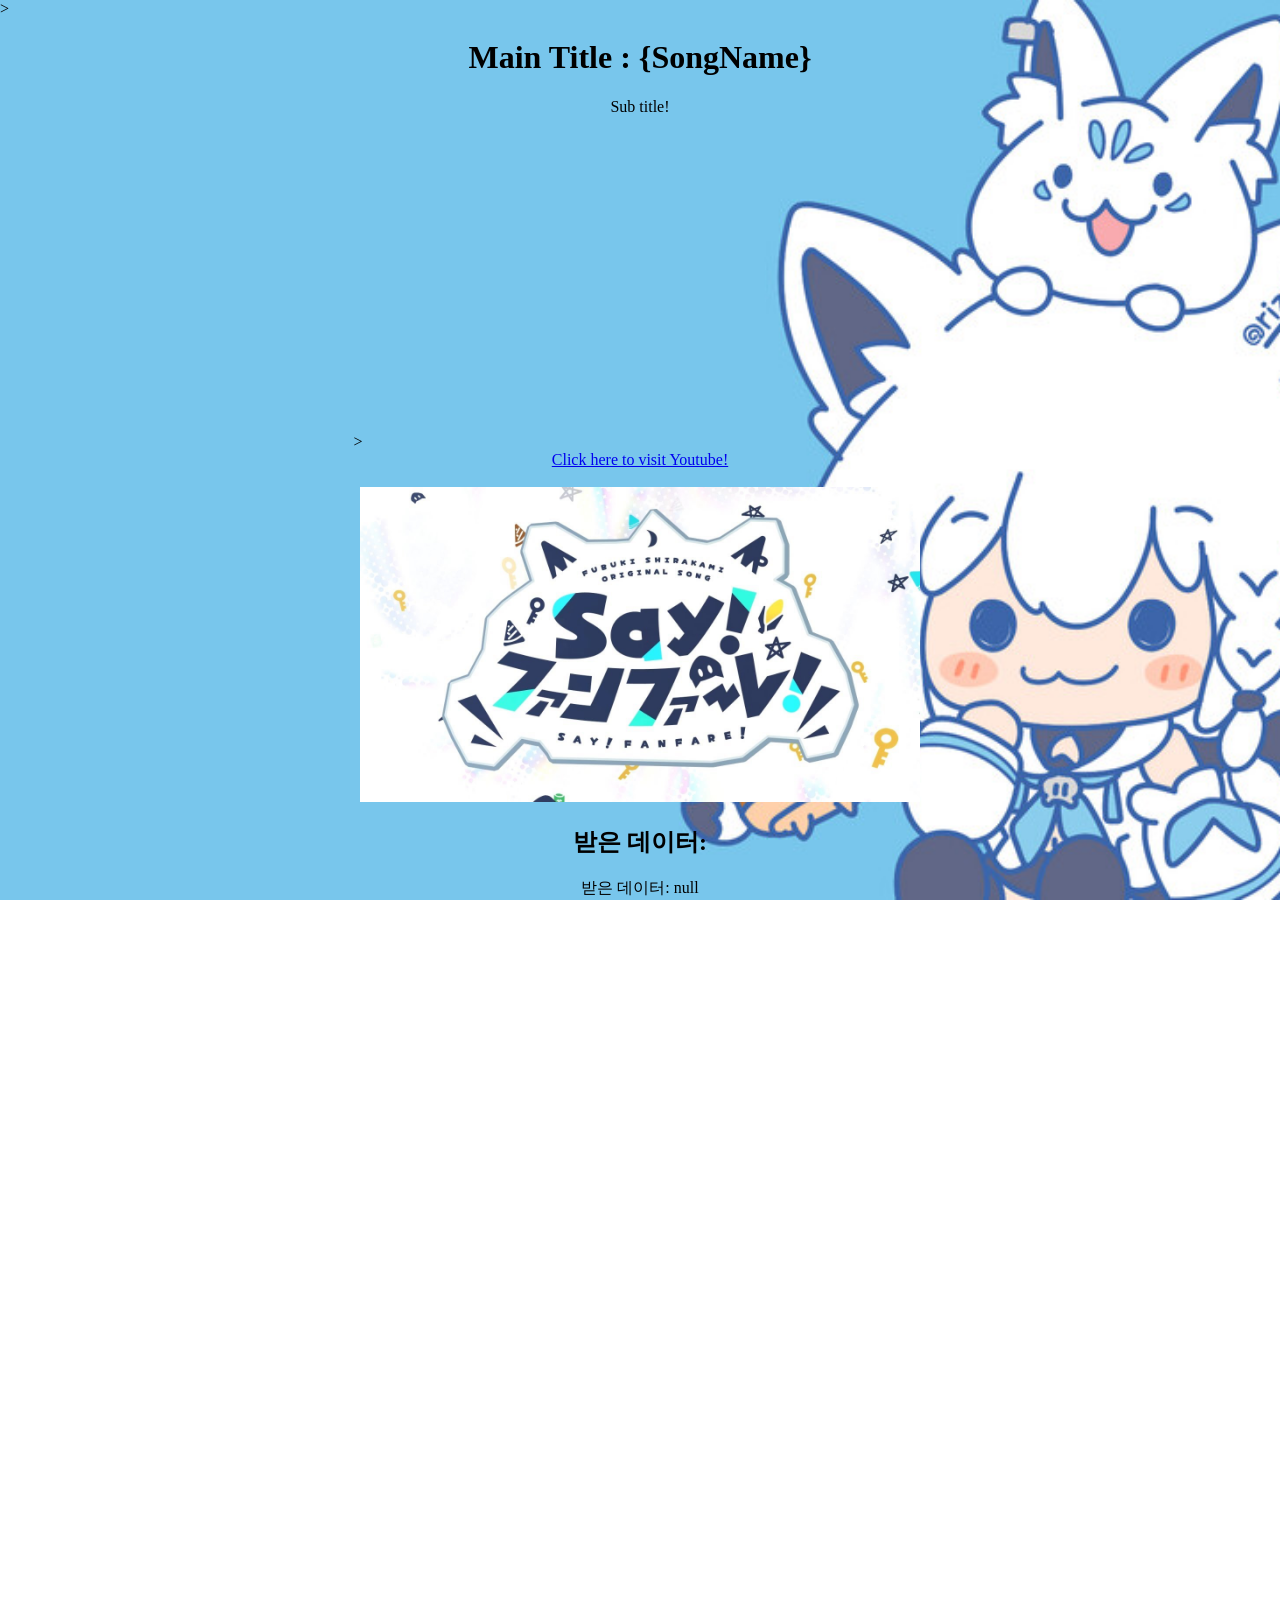
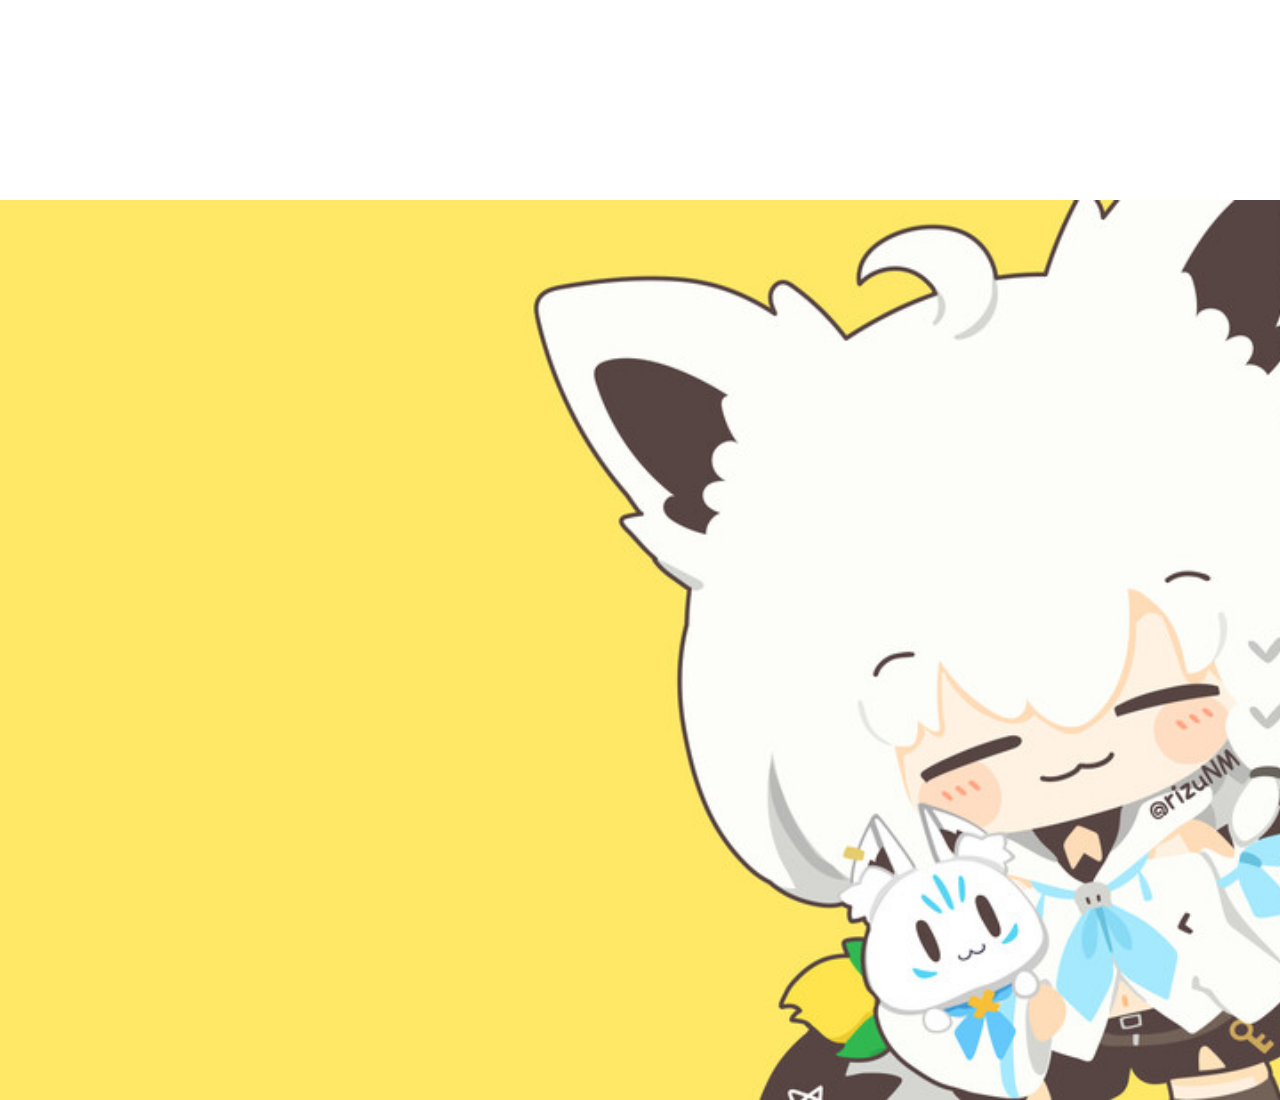
==== index.html @ 83627dd4 "test 5 5 test" ====
<!DOCTYPE html>
<html lang="en">
<head>
    <meta charset="UTF-8">
    <meta name="viewport" content="width=device-width, initial-scale=1.0">
    <title>My Web Page</title>
    <link rel="stylesheet" href="styles.css">
    <script src="scripts.js"></script>
</head>

<body>

  <!-- 첫 번째 배경 화면 -->
  <div class="first-background">
        
    <!--[중간 정렬 ]-->>
    <div class="centered-text">
        <h1>Main Title : {SongName}</h1>
        <p>Sub title!</p>
  
        <!--Youtube Link-->>
        <iframe width="560" height="315" src="https://www.youtube.com/embed/pFgUluV_00s" frameborder="0" allowfullscreen></iframe>

        <!-- Link -->
        <a href="https://www.youtube.com/watch?v=pFgUluV_00s"><br>Click here to visit Youtube! <br><br></a>

        <!-- Image -->
        <img src="Fubuki.png" alt="Song Image" width="560" height="315">

         <!-- 패널 바 -->
         <div id="panel-bar">
            <nav>
                <ul>
                    <li><a href="#">홈</a></li> <!-- 기존 페이지로 돌아오기 -->
                    <li><a href="#section1">섹션 1</a></li>
                    <li><a href="#section2">섹션 2</a></li>
                    <li><a href="#section3">섹션 3</a></li>
                </ul>
            </nav>
        
        </div>
        
        
        <h2>받은 데이터:</h2>
        <p id="receivedData"></p>
    
        <script>
            // 페이지 로딩 시 데이터를 받아 처리하는 함수
            window.onload = function() {
                // URL에서 데이터를 추출합니다.
                var urlParams = new URLSearchParams(window.location.search);
                var data = urlParams.get('data');
    
                // 받은 데이터를 HTML에 표시합니다.
                document.getElementById("receivedData").innerText = "받은 데이터: " + data;
            };
        </script>

    </div>
  </div>

   <!-- 두 번째 배경 화면 -->
   <div class="second-background">
 
   </div>
 
   <script src="script.js"></script>

</body>
</html>
---- styles.css ----
/* styles.css */

.centered-text {
  text-align: center;
}


/*------- 배경 화면 및 사이즈 -------- */

html,
body {
    height: 200vh;
    margin: 0;
    padding: 0;
}

.first-background {
  background-image: url('BG.jpg');
  background-size: cover; /* 배경 이미지를 화면에 맞게 조절 */
  background-position: center;
  background-attachment: scroll; /* 배경 이미지가 스크롤되지 않고 고정 */
  height: 100vh;
}


.content {
    height: calc(100% - 50px);
    overflow-y: auto;
    padding-top: 50px;
}

/* 다음 배경 이미지 */
.second-background {
    background-image: url('BG2.jpg');
    background-size: cover;
    background-position: center;
    background-attachment: scroll;
    height: 100vh; /* 배경 이미지의 높이를 화면의 높이와 동일하게 설정 */
    margin-top: 100vh; /* 다음 배경 이미지의 위치를 현재 배경 이미지의 아래에 배치 */
}

.content {
  height: calc(100% - 50px);
  overflow-y: auto;
  padding-top: 50px;
}

/*------- 배경 화면 및 사이즈 -------- */


/* -------- [패널] ----------- */



#panel-bar {
  position: fixed;
  top: -50px; /* 초기에 숨김 */
  left: 0;
  width: 100%;
  height: 50px;
  background-color: #333;
  color: white;
  text-align: center;
  line-height: 50px;
  transition: top 0.3s; /* 스크롤 시 부드러운 애니메이션을 위한 트랜지션 설정 */
  display: flex; /* 섹션들을 가로로 정렬하기 위해 flex 사용 */
  justify-content: center; /* 가로로 정렬된 섹션들을 중앙에 위치시키기 위해 */
  align-items: center; /* 세로로 정렬된 섹션들을 중앙에 위치시키기 위해 */
}

#panel-bar nav ul {
list-style-type: none;
padding: 0;
margin: 0;
}

#panel-bar nav ul li {
display: inline;
margin-right: 20px; /* 각 섹션들 사이의 간격 설정 */
}

#panel-bar nav ul li:last-child {
margin-right: 0; /* 마지막 섹션 뒤에 여백을 없앰 */
}

#panel-bar nav ul li a {
color: white;
text-decoration: none;
}

.content {
/* 다른 콘텐츠의 상단 여백을 패널 바가 나타날 때 방지하기 위해 추가 */
margin-top: 50px;
height: calc(100% - 50px); /* 패널 바의 높이를 제외한 영역을 차지하도록 설정 */
overflow-y: auto; /* 내용이 넘치는 경우 스크롤 표시 */
padding-top: 50px; /* 패널 바의 높이만큼 상단 여백 추가 */
}

.hidden {
visibility: hidden;
}

/* --------- [패널] ----------- */
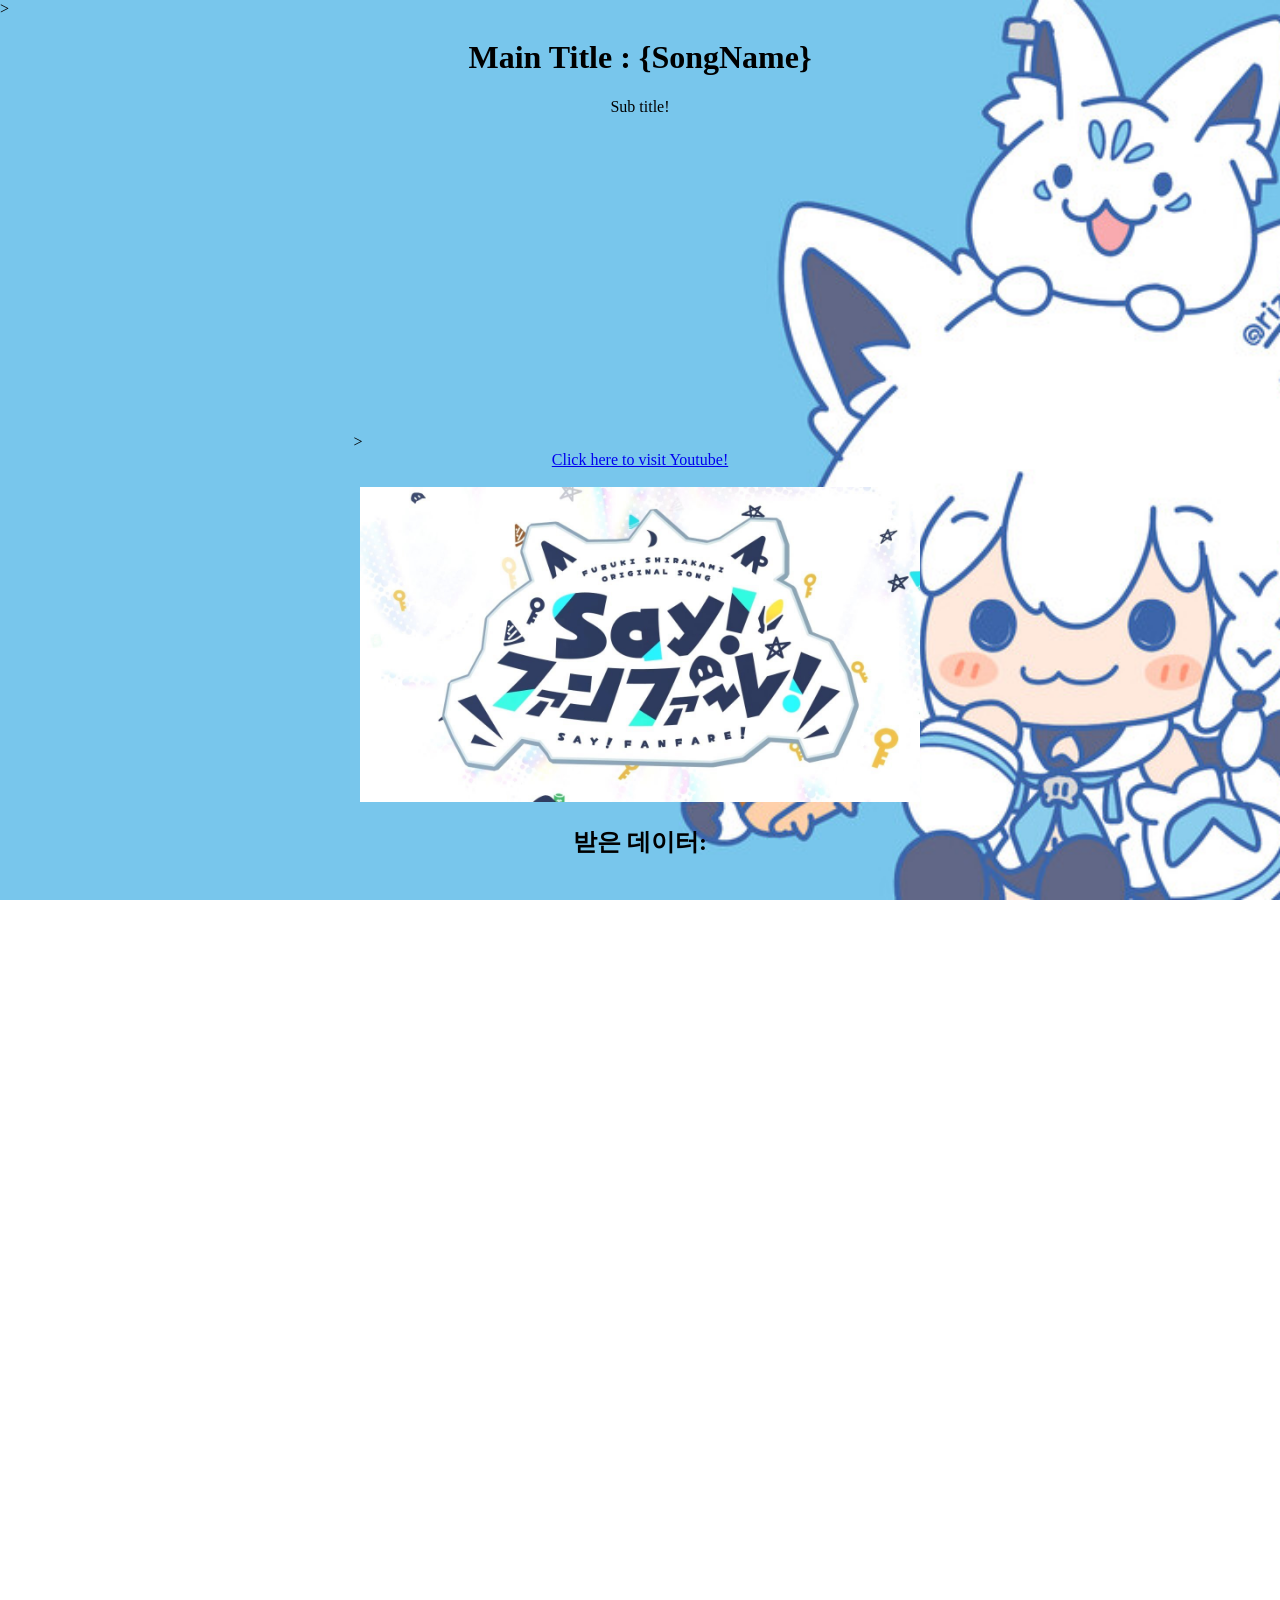
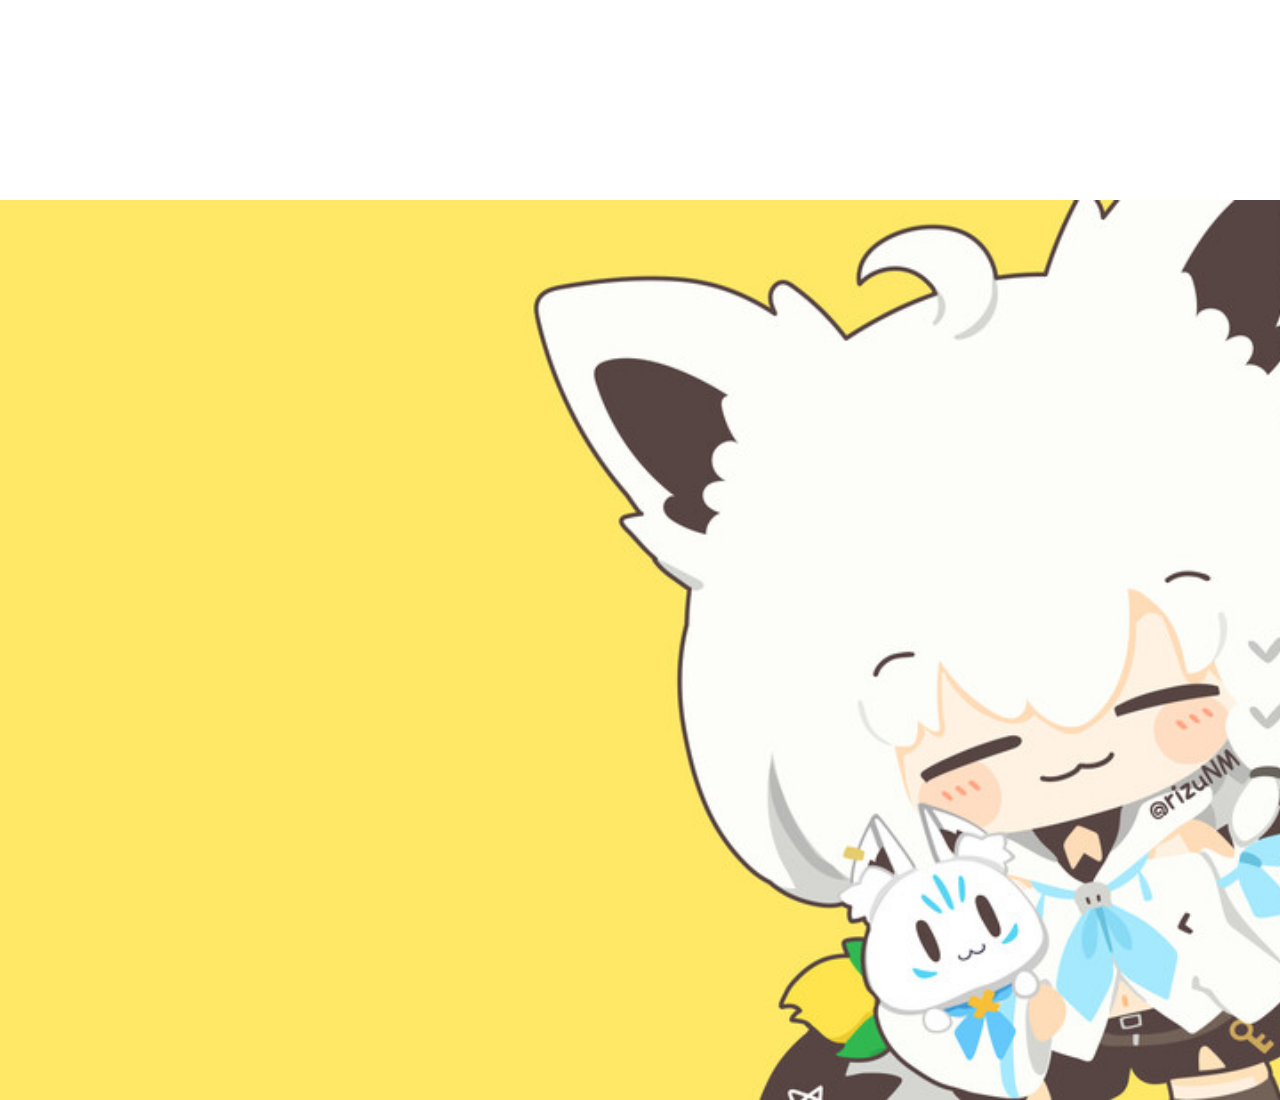
==== commit a8cfdeb4: "Test 6 tesdtgfdgh" ====
--- a/index.html
+++ b/index.html
@@ -44,17 +44,6 @@
         <h2>받은 데이터:</h2>
         <p id="receivedData"></p>
     
-        <script>
-            // 페이지 로딩 시 데이터를 받아 처리하는 함수
-            window.onload = function() {
-                // URL에서 데이터를 추출합니다.
-                var urlParams = new URLSearchParams(window.location.search);
-                var data = urlParams.get('data');
-    
-                // 받은 데이터를 HTML에 표시합니다.
-                document.getElementById("receivedData").innerText = "받은 데이터: " + data;
-            };
-        </script>
 
     </div>
   </div>
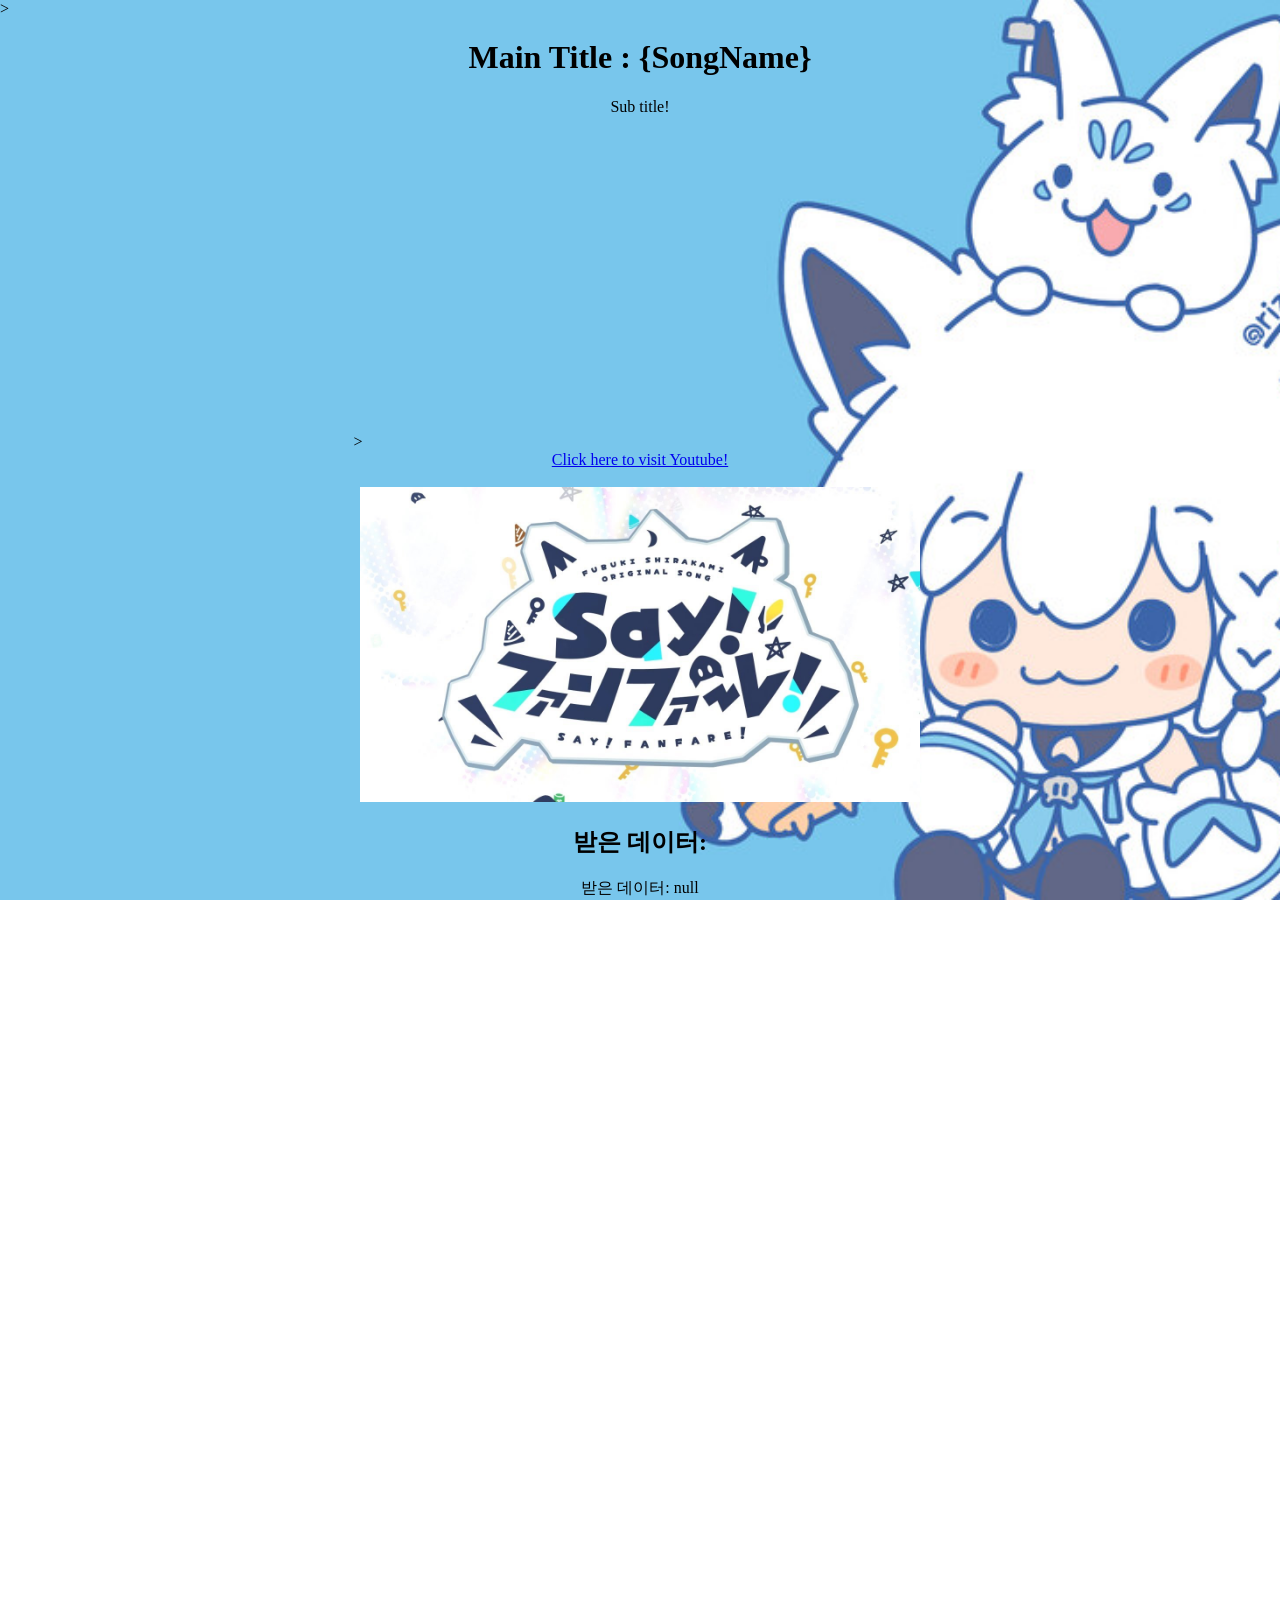
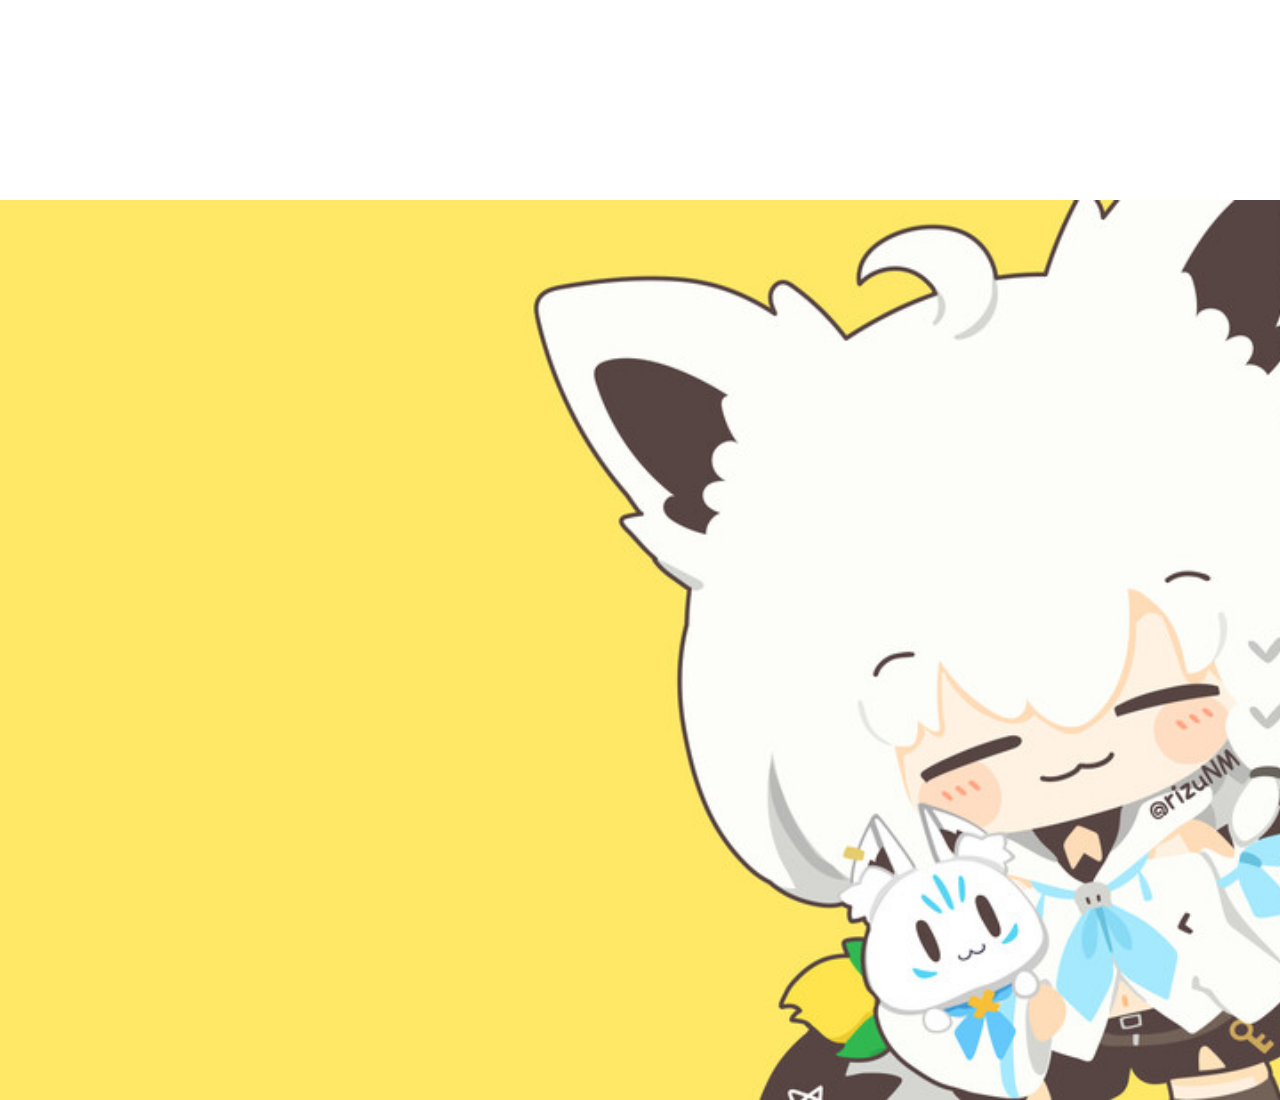
==== commit 909bc45f: "test 7 test 7" ====
--- a/index.html
+++ b/index.html
@@ -40,10 +40,20 @@
         
         </div>
         
-        
         <h2>받은 데이터:</h2>
         <p id="receivedData"></p>
     
+        <script>
+            // 페이지 로딩 시 데이터를 받아 처리하는 함수
+            window.onload = function() {
+                // URL에서 데이터를 추출합니다.
+                var urlParams = new URLSearchParams(window.location.search);
+                var data = urlParams.get('data');
+    
+                // 받은 데이터를 HTML에 표시합니다.
+                document.getElementById("receivedData").innerText = "받은 데이터: " + data;
+            };
+        </script>
 
     </div>
   </div>
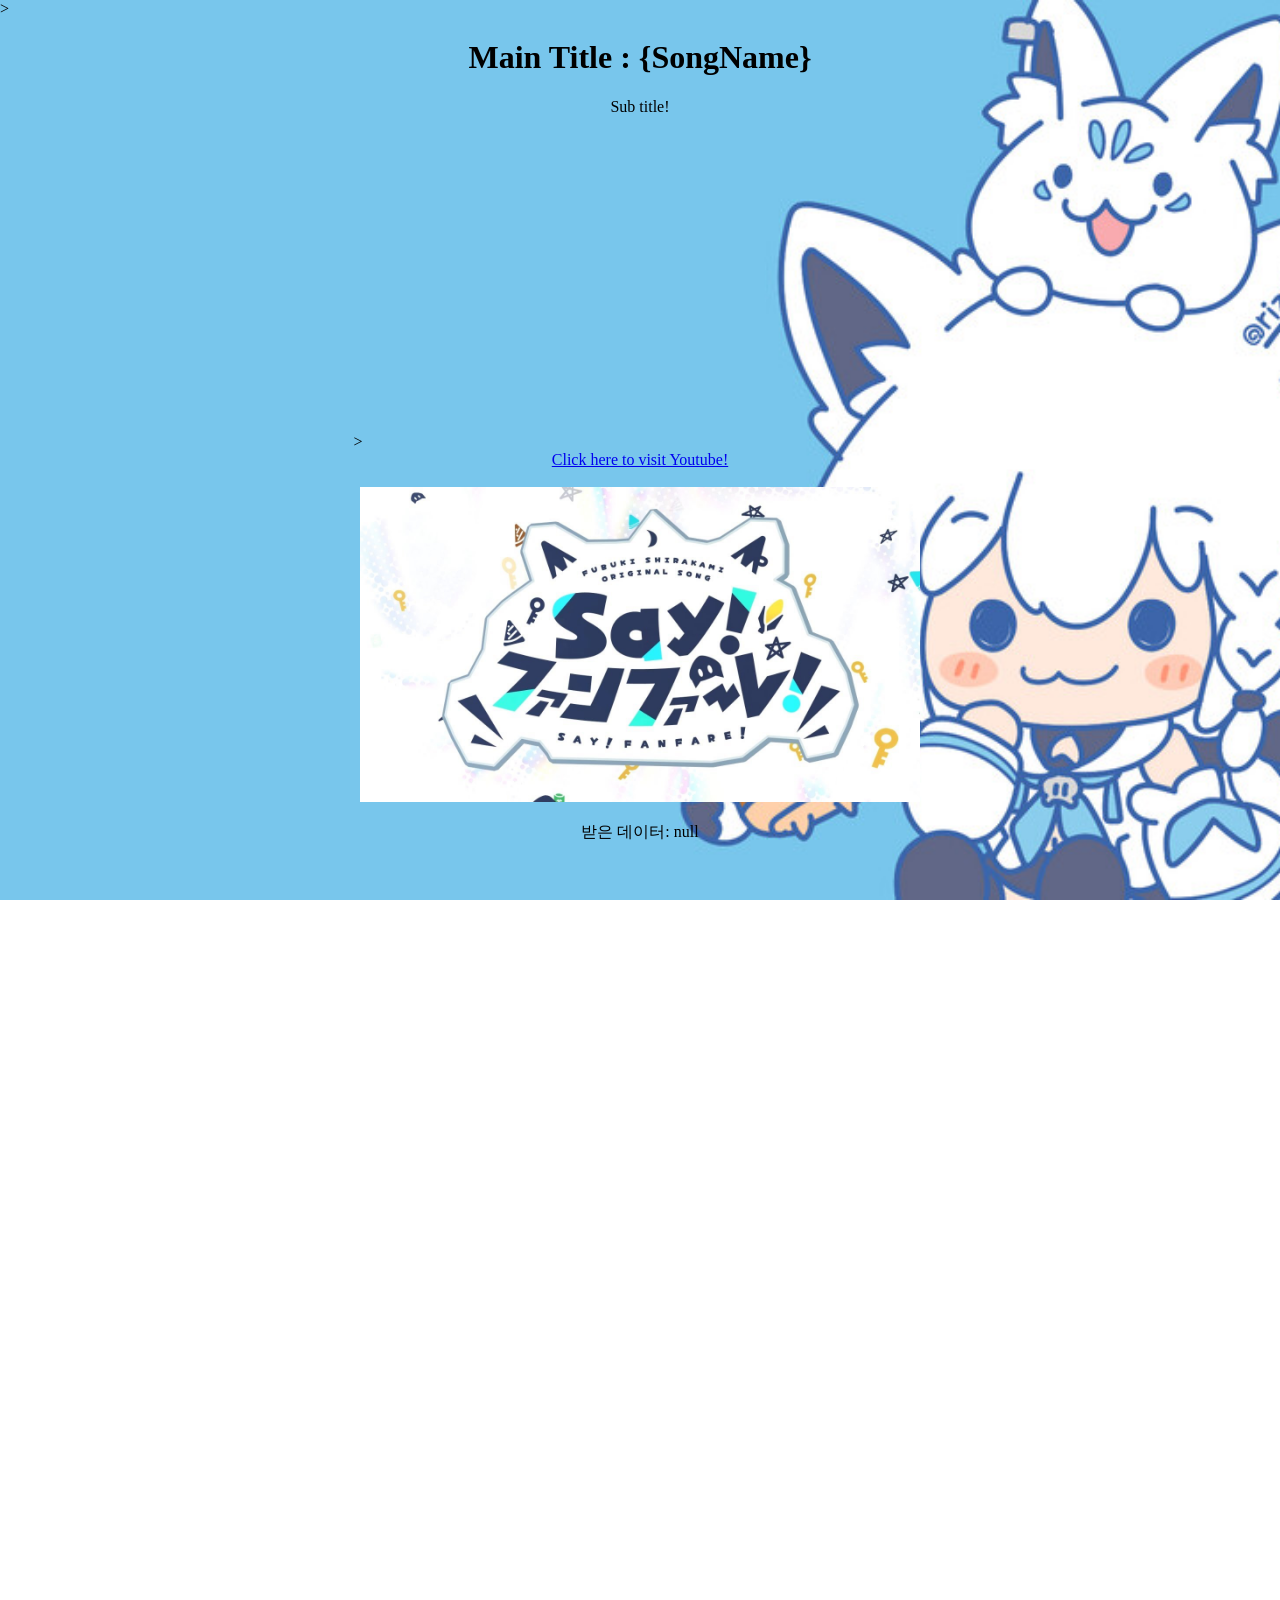
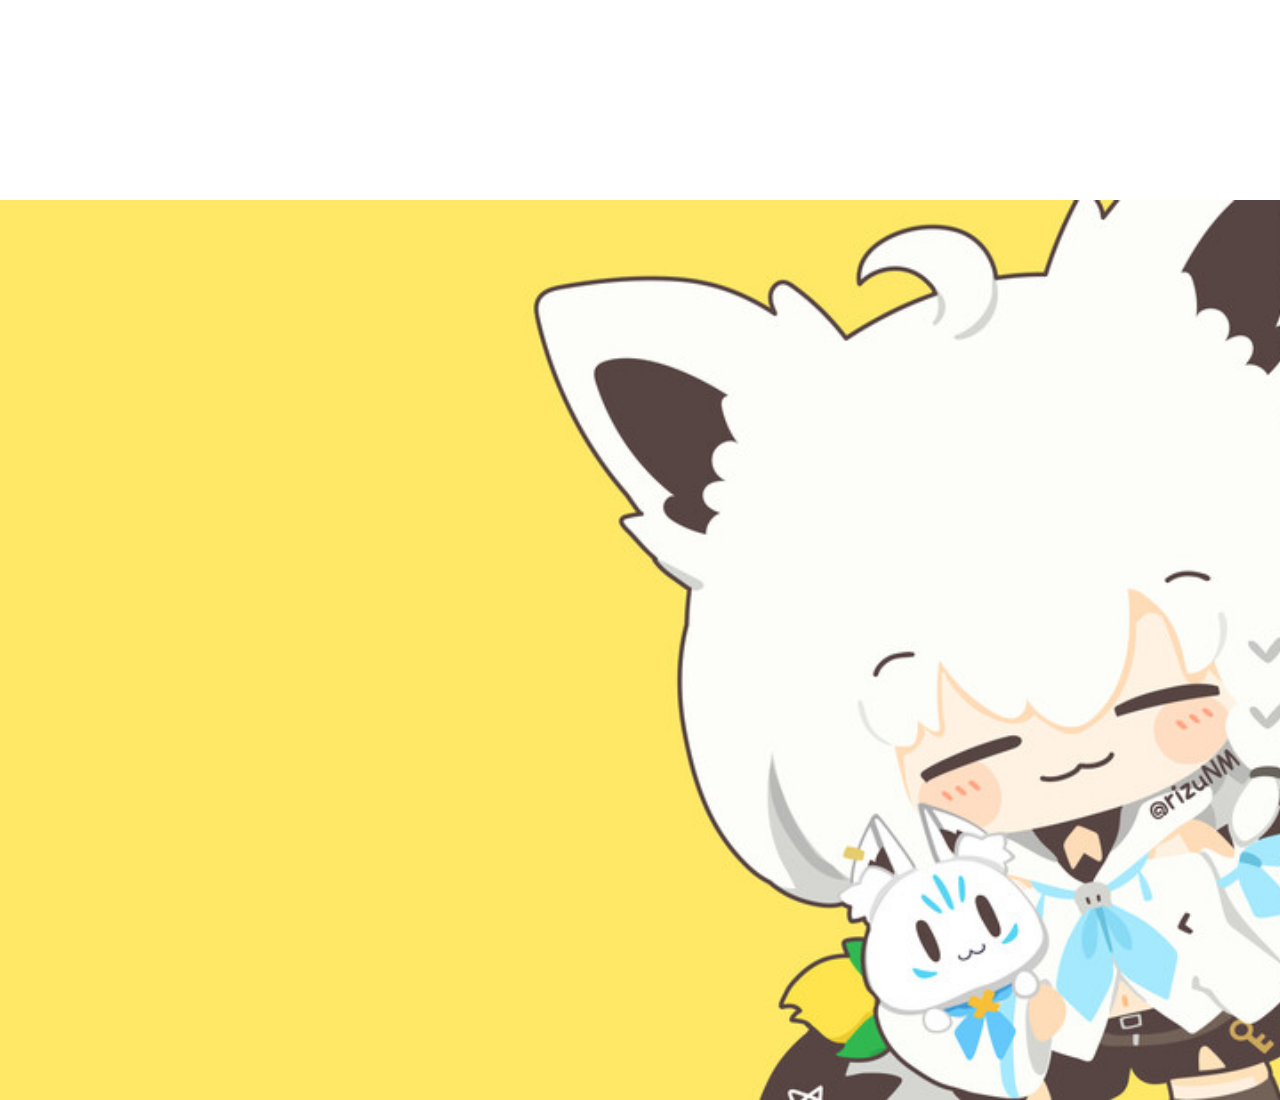
==== commit 414ec8af: "artsertgyse sergsredgserg" ====
--- a/index.html
+++ b/index.html
@@ -40,23 +40,11 @@
         
         </div>
         
-        <h2>받은 데이터:</h2>
+        
         <p id="receivedData"></p>
     
-        <script>
-            // 페이지 로딩 시 데이터를 받아 처리하는 함수
-            window.onload = function() {
-                // URL에서 데이터를 추출합니다.
-                var urlParams = new URLSearchParams(window.location.search);
-                var data = urlParams.get('data');
-    
-                // 받은 데이터를 HTML에 표시합니다.
-                document.getElementById("receivedData").innerText = "받은 데이터: " + data;
-            };
-        </script>
-
     </div>
-  </div>
+</div>
 
    <!-- 두 번째 배경 화면 -->
    <div class="second-background">
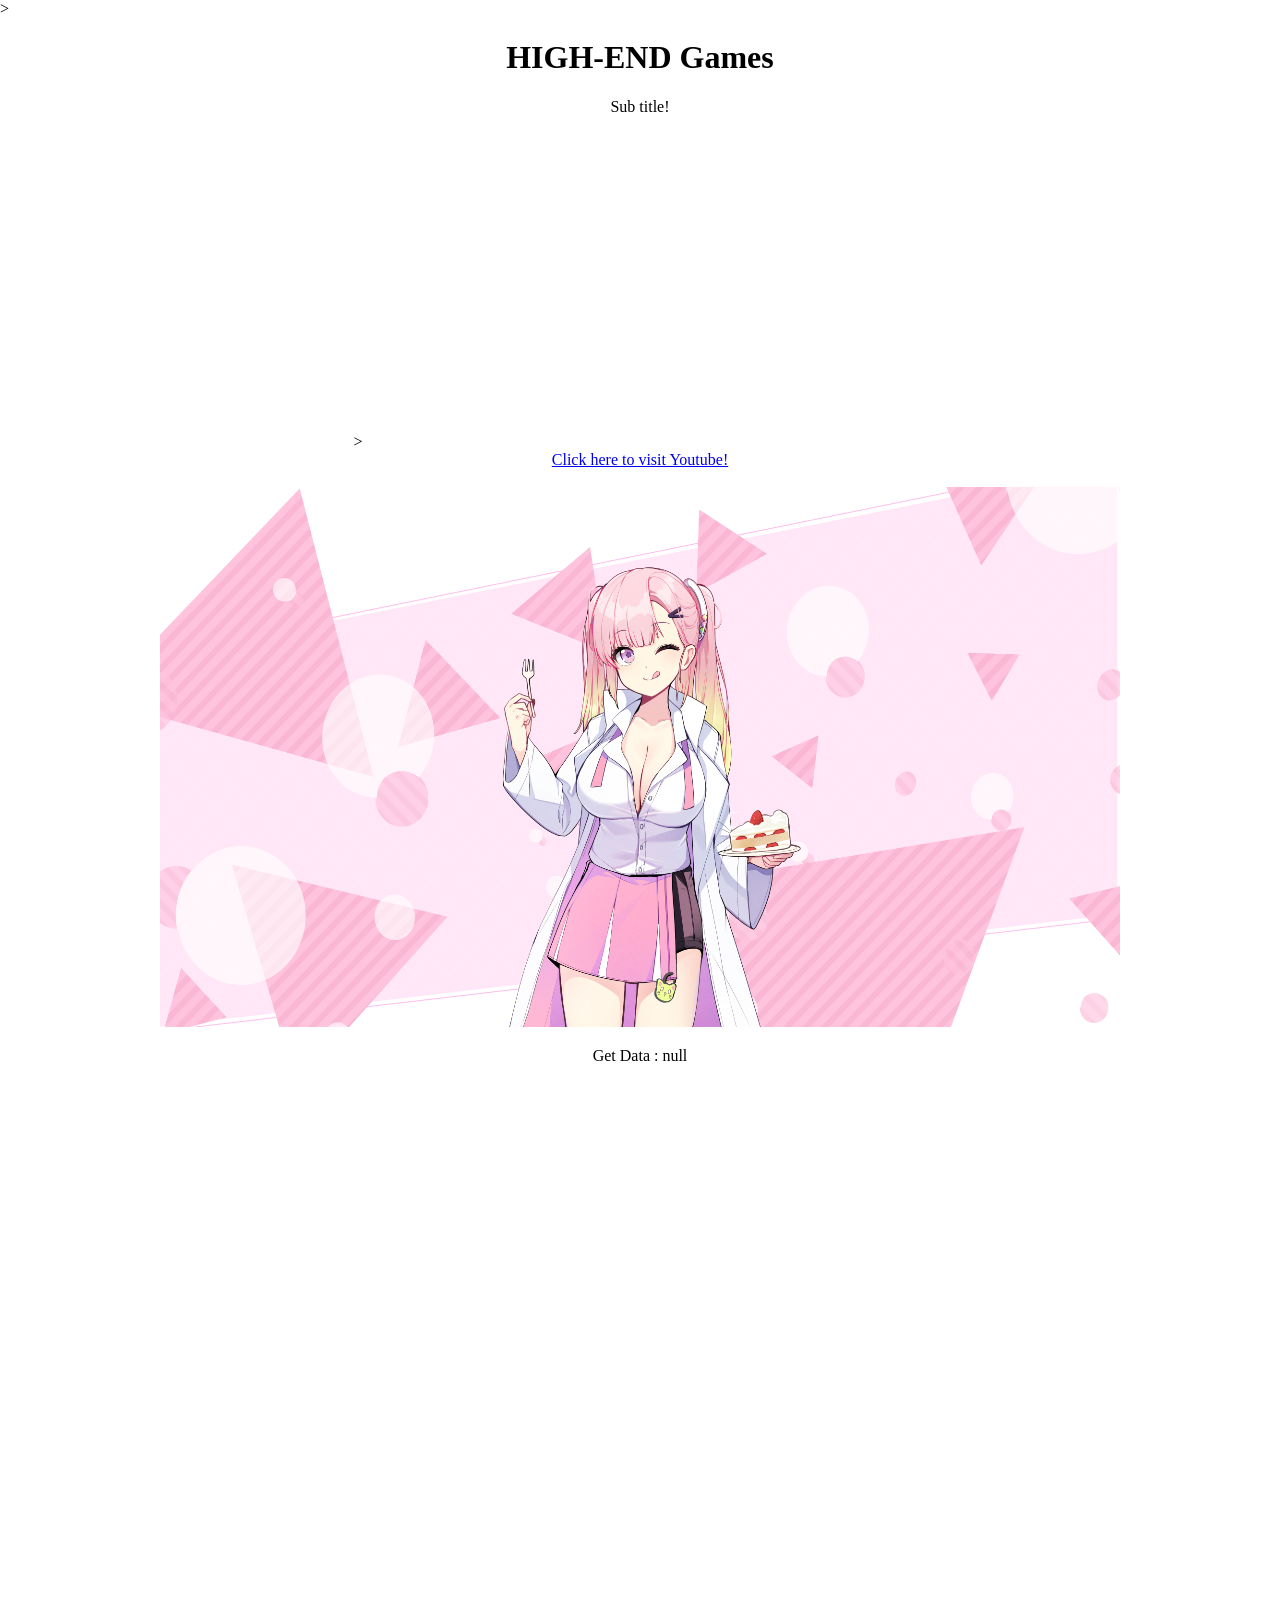
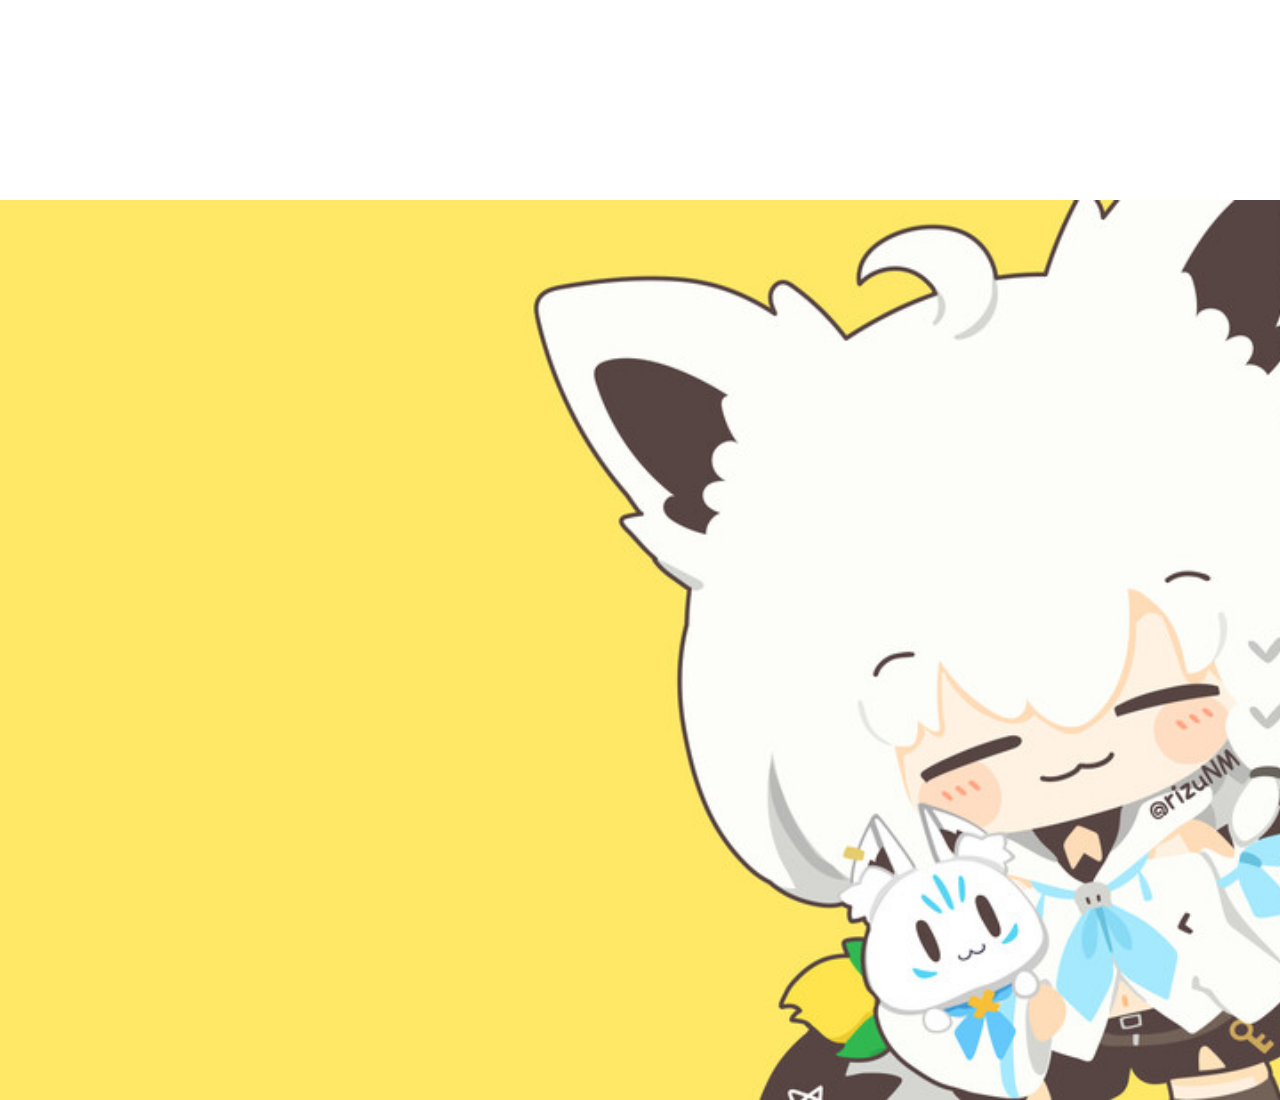
==== commit cdb2aebc: "Test9 9" ====
--- a/index.html
+++ b/index.html
@@ -15,17 +15,17 @@
         
     <!--[중간 정렬 ]-->>
     <div class="centered-text">
-        <h1>Main Title : {SongName}</h1>
+        <h1>HIGH-END Games</h1>
         <p>Sub title!</p>
   
         <!--Youtube Link-->>
-        <iframe width="560" height="315" src="https://www.youtube.com/embed/pFgUluV_00s" frameborder="0" allowfullscreen></iframe>
+        <iframe width="560" height="315" src="https://www.youtube.com/embed/mzy6jyuS6yg" frameborder="0" allowfullscreen></iframe>
 
         <!-- Link -->
-        <a href="https://www.youtube.com/watch?v=pFgUluV_00s"><br>Click here to visit Youtube! <br><br></a>
+        <a href="https://www.youtube.com/watch?v=mzy6jyuS6yg"><br>Click here to visit Youtube! <br><br></a>
 
         <!-- Image -->
-        <img src="Fubuki.png" alt="Song Image" width="560" height="315">
+        <img src="c5.png" alt="Song Image" width="960" height="540">
 
          <!-- 패널 바 -->
          <div id="panel-bar">
--- a/styles.css
+++ b/styles.css
@@ -15,7 +15,7 @@
 }
 
 .first-background {
-  background-image: url('BG.jpg');
+  background-image: url('BG.png');
   background-size: cover; /* 배경 이미지를 화면에 맞게 조절 */
   background-position: center;
   background-attachment: scroll; /* 배경 이미지가 스크롤되지 않고 고정 */
